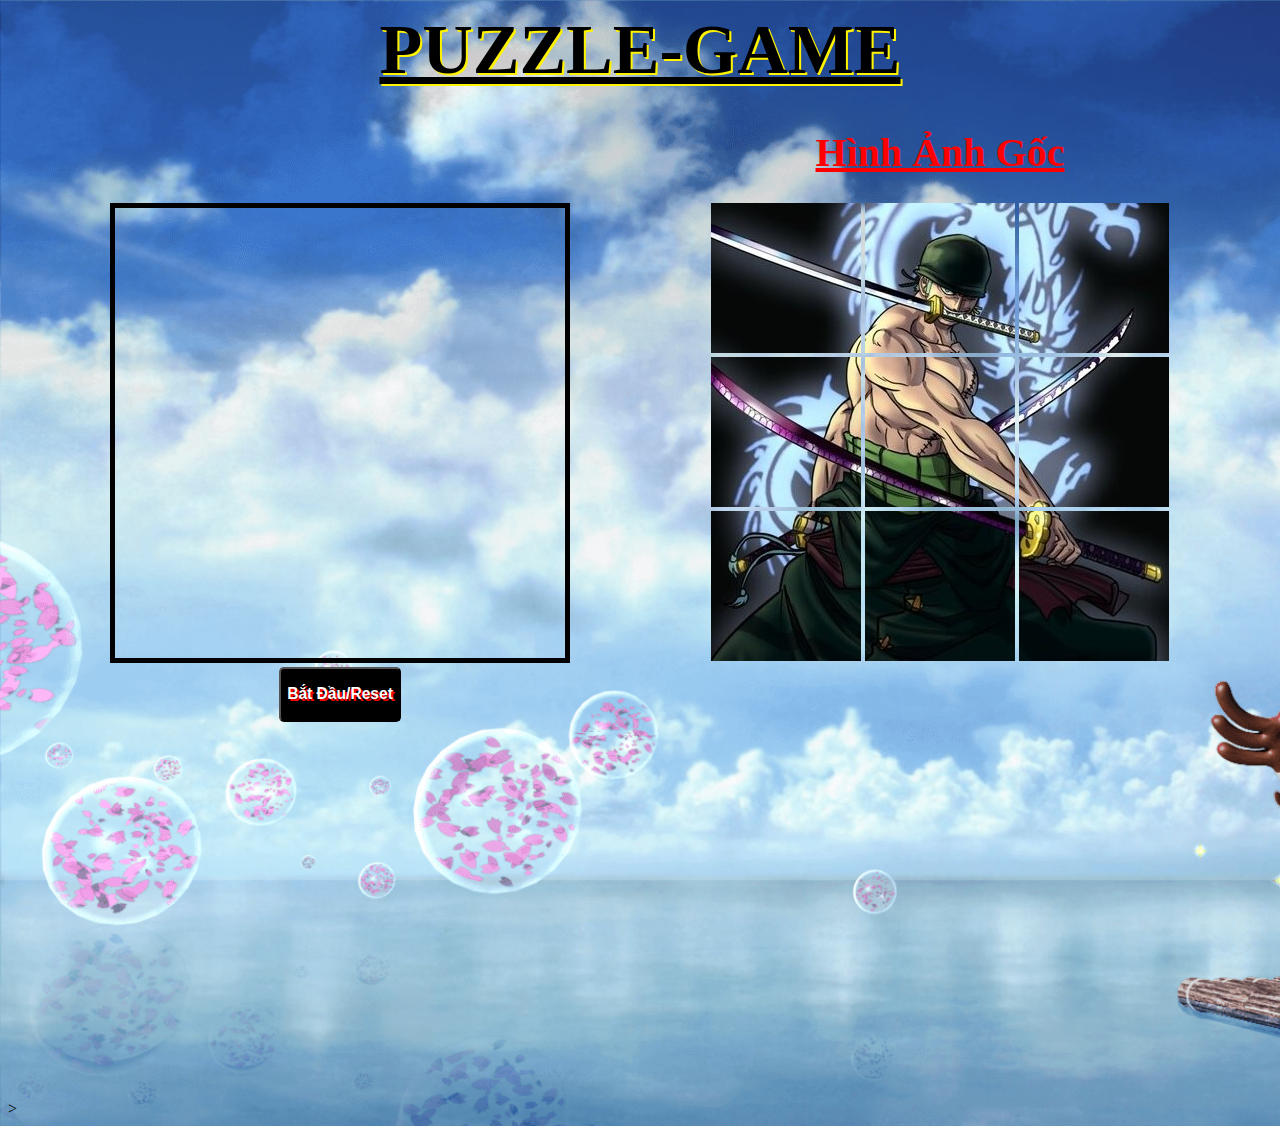
==== index.html @ 0e773b38 "Case Study lan 3" ====
<!DOCTYPE html>
<html lang="en">
<head>
    <meta charset="UTF-8">
    <title>Game Puzzle</title>
    <link rel="stylesheet" href="Style.css">



</head>
<body>

<div id="top" class="div1">
    <h1 class="h1">PUZZLE-GAME</h1>
    <div class="div2">
        <div>
            <div class="div3">
                <div class="div5">
                    <h1 id="message"></h1>
                </div>
                <div class="div5">
                    <h1 id="moves"></h1>
                    <audio src="aud.mp3" id="cheers"></audio>
                    <audio src="cut2mp3" id="cut"></audio>
                    <audio src="loi.mp3" id="error"></audio>
                </div>
                <div>
                    <canvas id="canvas" height="450px" width="450px"></canvas>
                    <br>
                    <button onclick="button()" class="bt" ><h3>Bắt Đầu/Reset</h3></button>
                </div>

            </div>

            <div class="div4">
                <h1 style="font-size:40px; color:red; text-decoration:underline"> Hình Ảnh Gốc</h1>
                <div >
                    <img src="images/puzz1.jpg" id="puzz1" width="150" height="150">
                    <img src="images/puzz2.jpg" id="puzz2" width="150" height="150">
                    <img src="images/puzz3.jpg" id="puzz3" width="150" height="150">
                </div>
                <div>
                    <img src="images/puzz4.jpg" id="puzz4" width="150" height="150">
                    <img src="images/puzz5.jpg" id="puzz5" width="150" height="150">
                    <img src="images/puzz6.jpg" id="puzz6" width="150" height="150">
                </div>
                    <img src="images/puzz7.jpg" id="puzz7" width="150" height="150">
                    <img src="images/puzz8.jpg" id="puzz8" width="150" height="150">
                    <img src="images/puzz9.jpg" id="puzz9" width="150" height="150">
            </div>
        </div>
    </div>
</div>>
<script>
    let canvans = document.getElementById("canvas");
    let ctx = canvans.getContext("2d");
    let empty = 0; // ô trống
    let moves = 0; // bước di chuyển
</script>
<script src="Shuffle.js"></script>
<script src="CheckWin.js"></script>
<script src="Canvans.js"></script>
<script src="Move.js"></script>
</body>
</html>
---- Style.css ----
body{
    background:  url("images/background.png");
    background-size: cover;
}
canvas {
    width: 450px;
    height: 450px;
    border: 5px solid black;
    margin: auto
}

.h1 {
    font-size: 70px;
    margin: auto;
    text-align: center;
    color: black;
    text-shadow:2px 2px #fff300;
    text-decoration:underline
}

.div1 {
    width: 1200px;
    margin: auto;
    margin-top: 10px;
    text-align:center
}

.div2 {
    width: 100%;
    margin-top: 10px;
    height: 1000px;
}

.div3 {
    width: 50%;
    float: left;
    display: inline-block;
}

.div5 {
    text-align: center;
    height: 30px
}
.div4{
    padding-top: 2px;
    text-align: center;
    width: 100%

}
.bt {
    background: black   ;
    color: white;
    text-shadow:2px 2px red;
    border-radius: 5px;

}
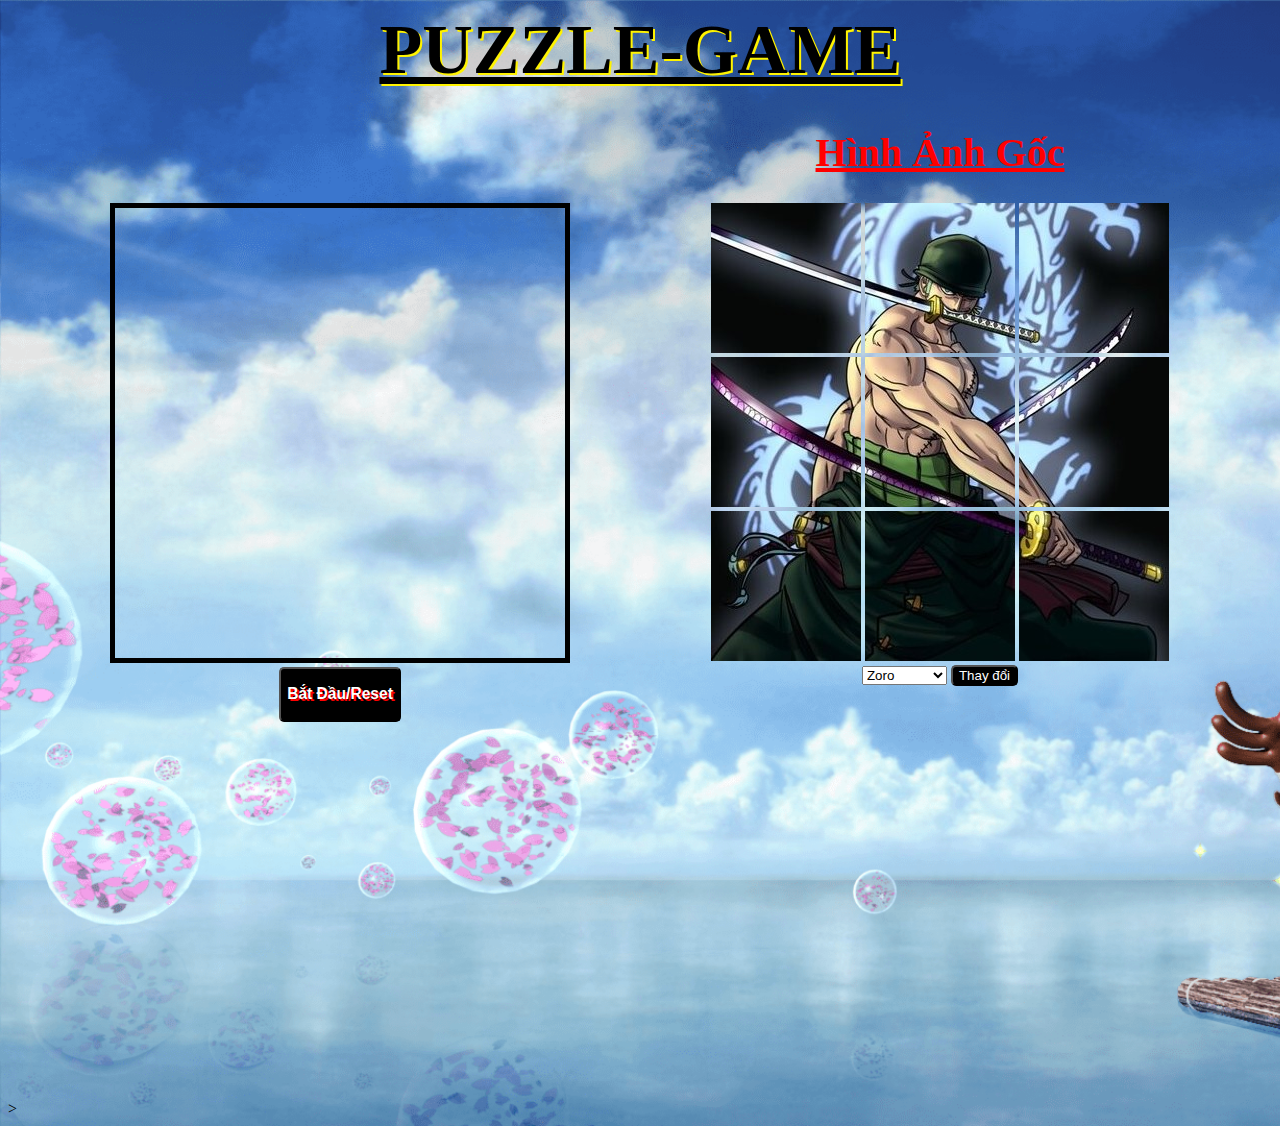
==== commit bad90d2c: "Case Study lan cuoi" ====
--- a/index.html
+++ b/index.html
@@ -4,11 +4,11 @@
     <meta charset="UTF-8">
     <title>Game Puzzle</title>
     <link rel="stylesheet" href="Style.css">
-
+    <script src="ChangeImg.js"></script>
 
 
 </head>
-<body>
+<body id="backGround" background="images1/background.jpg">
 
 <div id="top" class="div1">
     <h1 class="h1">PUZZLE-GAME</h1>
@@ -21,36 +21,45 @@
                 <div class="div5">
                     <h1 id="moves"></h1>
                     <audio src="aud.mp3" id="cheers"></audio>
-                    <audio src="cut2mp3" id="cut"></audio>
+                    <audio src="cut2.mp3" id="cut"></audio>
                     <audio src="loi.mp3" id="error"></audio>
                 </div>
                 <div>
                     <canvas id="canvas" height="450px" width="450px"></canvas>
                     <br>
-                    <button onclick="button()" class="bt" ><h3>Bắt Đầu/Reset</h3></button>
+                    <button onclick="button()" class="bt"><h3>Bắt Đầu/Reset</h3></button>
                 </div>
 
             </div>
 
             <div class="div4">
                 <h1 style="font-size:40px; color:red; text-decoration:underline"> Hình Ảnh Gốc</h1>
-                <div >
-                    <img src="images/puzz1.jpg" id="puzz1" width="150" height="150">
-                    <img src="images/puzz2.jpg" id="puzz2" width="150" height="150">
-                    <img src="images/puzz3.jpg" id="puzz3" width="150" height="150">
+                <div>
+                    <img src="images1/puzz1.jpg" id="puzz1" width="150" height="150">
+                    <img src="images1/puzz2.jpg" id="puzz2" width="150" height="150">
+                    <img src="images1/puzz3.jpg" id="puzz3" width="150" height="150">
                 </div>
                 <div>
-                    <img src="images/puzz4.jpg" id="puzz4" width="150" height="150">
-                    <img src="images/puzz5.jpg" id="puzz5" width="150" height="150">
-                    <img src="images/puzz6.jpg" id="puzz6" width="150" height="150">
+                    <img src="images1/puzz4.jpg" id="puzz4" width="150" height="150">
+                    <img src="images1/puzz5.jpg" id="puzz5" width="150" height="150">
+                    <img src="images1/puzz6.jpg" id="puzz6" width="150" height="150">
                 </div>
-                    <img src="images/puzz7.jpg" id="puzz7" width="150" height="150">
-                    <img src="images/puzz8.jpg" id="puzz8" width="150" height="150">
-                    <img src="images/puzz9.jpg" id="puzz9" width="150" height="150">
+                <img src="images1/puzz7.jpg" id="puzz7" width="150" height="150">
+                <img src="images1/puzz8.jpg" id="puzz8" width="150" height="150">
+                <img src="images1/puzz9.jpg" id="puzz9" width="150" height="150">
             </div>
+            <select id="chuyenanh">
+                <option value="zoro">Zoro</option>
+                <option value="pokemon">Pikachu</option>
+                <option value="naruto">Naruto</option>
+                <option value="doraemon">Doraemon</option>
+                <option value="18+">18++</option>
+            </select>
+            <button onclick="button2()" class="bt2">Thay đổi</button>
         </div>
     </div>
-</div>>
+</div>
+>
 <script>
     let canvans = document.getElementById("canvas");
     let ctx = canvans.getContext("2d");
@@ -61,5 +70,6 @@
 <script src="CheckWin.js"></script>
 <script src="Canvans.js"></script>
 <script src="Move.js"></script>
+<script src="ChangeImg.js"></script>
 </body>
 </html>--- a/Style.css
+++ b/Style.css
@@ -1,6 +1,6 @@
 
 body{
-    background:  url("images/background.png");
+    /*background:  url("images1/background.png");*/
     background-size: cover;
 }
 canvas {
@@ -54,4 +54,9 @@
     text-shadow:2px 2px red;
     border-radius: 5px;
 
+}.bt2 {
+    background: black   ;
+    color: white;
+    border-radius: 5px;
+
 }